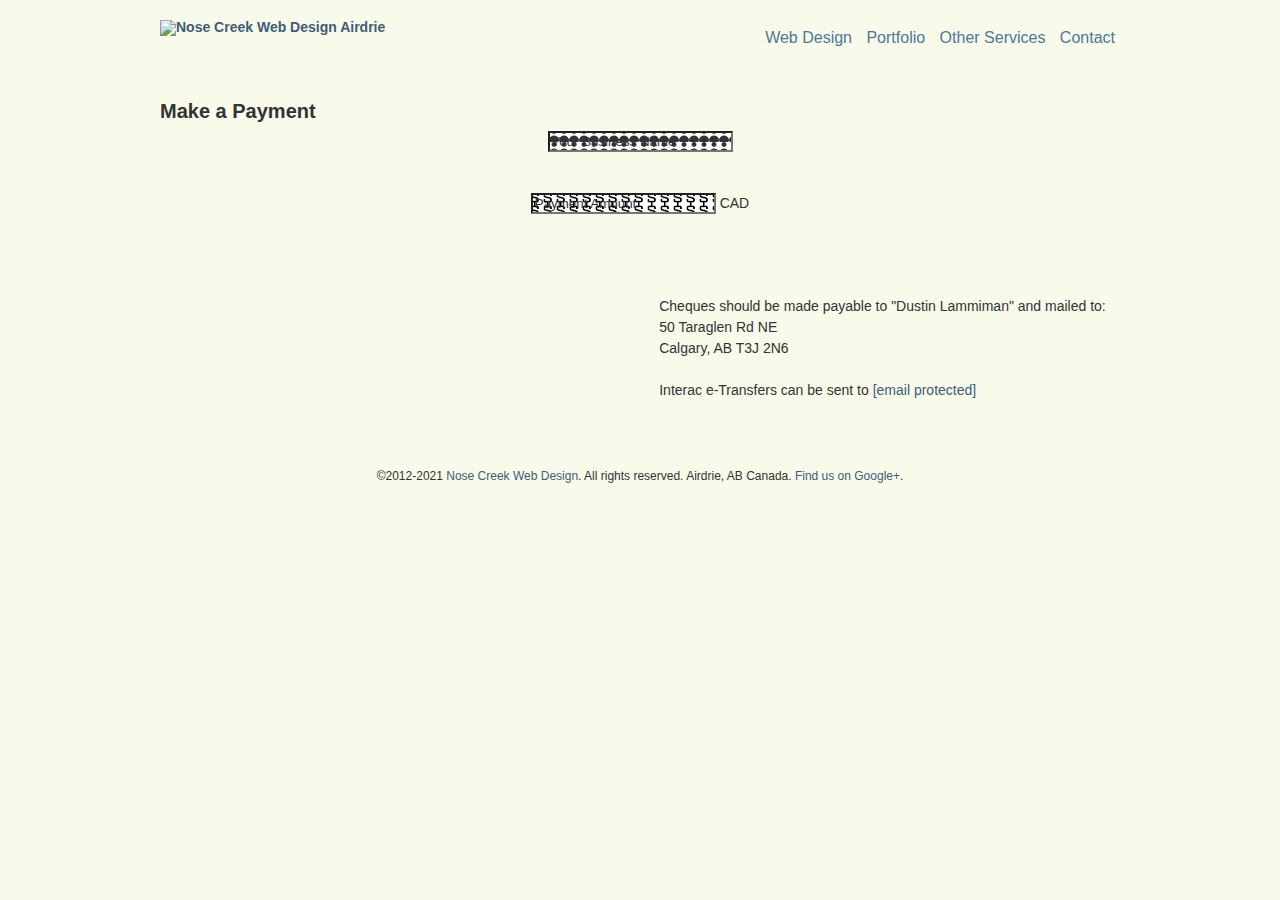
==== payments/index.html @ 15c3c30e "Payments Styles" ====
<!DOCTYPE html>
<!--[if lt IE 7 ]> <html class="ie6"> <![endif]-->
<!--[if IE 7 ]>    <html class="ie7"> <![endif]-->
<!--[if IE 8 ]>    <html class="ie8"> <![endif]-->
<!--[if IE 9 ]>    <html class="ie9"> <![endif]-->
<!--[if (gt IE 9)|!(IE)]><!--> <html class=""> <!--<![endif]-->
	<head>
		
		<meta charset="UTF-8" />
		
		<title>Nose Creek Web Design Airdrie:  Quality, Affordable Website Design in Airdrie, AB.</title>
		
		<meta name="viewport" content="width=device-width, initial-scale=1.0" />
		
		<link rel="shortcut icon" href="//nosecreekweb.ca/img/favicon.ico" />
		
		<!-- Le HTML5 shim, for IE6-8 support of HTML5 elements -->
		<!--[if lt IE 9]>
			<script src="http://html5shim.googlecode.com/svn/trunk/html5.js"></script>
		<![endif]-->
		
		<link rel="stylesheet" type="text/css" media="all" href="//nosecreek.github.io/style.css" />
	
	</head>

	<body>
		
		<header id="header">
			
			<div id="logo">
				<h1><a href="http://nosecreekweb.ca/" title="Nose Creek Web Design Airdrie" rel="home"><img src="//nosecreekweb.ca/img/logo@2x.png" alt="Nose Creek Web Design Airdrie" /></a></h1>
			</div>
			
			<nav>
				<ul>
					<li id="menu-item-6"><a href="http://nosecreekweb.ca/#webdesign">Web Design</a></li>
					<li id="menu-item-5"><a href="http://nosecreekweb.ca/#portfolio">Portfolio</a></li>
					<li id="menu-item-7"><a href="http://nosecreekweb.ca/#seo">Other Services</a></li>
					<li id="menu-item-9"><a href="http://nosecreekweb.ca/#contact">Contact</a></li>
				</ul>
			</nav>
			
		</header>
		
		<section id="webdesign">
			<h2>Make a Payment</h2>
			
			<div id="smart-button-container">
				<div style="text-align: center"><input placeholder="Your Business Name" type="text" name="descriptionInput" id="description" maxlength="127" value=""></div>
				  <p id="descriptionError" style="visibility: hidden; color:red; text-align: center;">Please your business name</p>
				<div style="text-align: center"><input placeholder="Payment Amount" name="amountInput" type="number" id="amount" value="" ><span> CAD</span></div>
				  <p id="priceLabelError" style="visibility: hidden; color:red; text-align: center;">Please enter a payment amount</p>
				<div id="invoiceidDiv" style="text-align: center; display: none;"><label for="invoiceid"> </label><input name="invoiceid" maxlength="127" type="text" id="invoiceid" value="" ></div>
				  <p id="invoiceidError" style="visibility: hidden; color:red; text-align: center;">Please enter an Invoice ID</p>
				<div style="text-align: center; margin-top: 0.625rem;" id="paypal-button-container"></div>
			</div>
			  <script src="https://www.paypal.com/sdk/js?client-id=sb&currency=CAD" data-sdk-integration-source="button-factory"></script>
			  <script>
			  function initPayPalButton() {
				var description = document.querySelector('#smart-button-container #description');
				var amount = document.querySelector('#smart-button-container #amount');
				var descriptionError = document.querySelector('#smart-button-container #descriptionError');
				var priceError = document.querySelector('#smart-button-container #priceLabelError');
				var invoiceid = document.querySelector('#smart-button-container #invoiceid');
				var invoiceidError = document.querySelector('#smart-button-container #invoiceidError');
				var invoiceidDiv = document.querySelector('#smart-button-container #invoiceidDiv');

				var elArr = [description, amount];

				if (invoiceidDiv.firstChild.innerHTML.length > 1) {
				  invoiceidDiv.style.display = "block";
				}

				var purchase_units = [];
				purchase_units[0] = {};
				purchase_units[0].amount = {};

				function validate(event) {
				  return event.value.length > 0;
				}

				paypal.Buttons({
				  style: {
					color: 'blue',
					shape: 'rect',
					label: 'pay',
					layout: 'vertical',
					
				  },

				  onInit: function (data, actions) {
					actions.disable();

					if(invoiceidDiv.style.display === "block") {
					  elArr.push(invoiceid);
					}

					elArr.forEach(function (item) {
					  item.addEventListener('keyup', function (event) {
						var result = elArr.every(validate);
						if (result) {
						  actions.enable();
						} else {
						  actions.disable();
						}
					  });
					});
				  },

				  onClick: function () {
					if (description.value.length < 1) {
					  descriptionError.style.visibility = "visible";
					} else {
					  descriptionError.style.visibility = "hidden";
					}

					if (amount.value.length < 1) {
					  priceError.style.visibility = "visible";
					} else {
					  priceError.style.visibility = "hidden";
					}

					if (invoiceid.value.length < 1 && invoiceidDiv.style.display === "block") {
					  invoiceidError.style.visibility = "visible";
					} else {
					  invoiceidError.style.visibility = "hidden";
					}

					purchase_units[0].description = description.value;
					purchase_units[0].amount.value = amount.value;

					if(invoiceid.value !== '') {
					  purchase_units[0].invoice_id = invoiceid.value;
					}
				  },

				  createOrder: function (data, actions) {
					return actions.order.create({
					  purchase_units: purchase_units,
					});
				  },

				  onApprove: function (data, actions) {
					return actions.order.capture().then(function (details) {
					  alert('Transaction completed by ' + details.payer.name.given_name + '!');
					});
				  },

				  onError: function (err) {
					console.log(err);
				  }
				}).render('#paypal-button-container');
			  }
			  initPayPalButton();
			  </script>
			
			<div id="other-2">
				<p>Cheques should be made payable to "Dustin Lammiman" and mailed to:</p>
				<p>
					50 Taraglen Rd NE<br>
					Calgary, AB T3J 2N6
				</p>
				<p>&nbsp;</p>
				<p>
					Interac e-Transfers can be sent to <a href="/cdn-cgi/l/email-protection#84f4e5fde9e1eaf0f7c4eaebf7e1e7f6e1e1eff3e1e6aae7e5"><span class="__cf_email__" data-cfemail="fb8b9a82969e958f88bb9594889e98899e9e908c9e99d5989a">[email&#160;protected]</span></a>
				</p>
			</div>
		</section>
		
		
		<footer id="footer" itemscope itemtype="http://schema.org/LocalBusiness">
			&copy;2012-2021 <a href="http://www.nosecreekweb.ca/" itemprop="name">Nose Creek Web Design</a>. All rights reserved.
			<span itemprop="address" itemscope itemtype="http://schema.org/PostalAddress">
				<span itemprop="addressLocality">Airdrie</span>, 
				<span itemprop="addressRegion">AB</span>
				<span itemprop="addressCountry">Canada</span>.
			</span>
			<a href="https://plus.google.com/100303134264800323712" target="_blank">Find us on Google+</a>.
		</footer>
		
	<script data-cfasync="false" src="/cdn-cgi/scripts/5c5dd728/cloudflare-static/email-decode.min.js"></script></body>
</html>
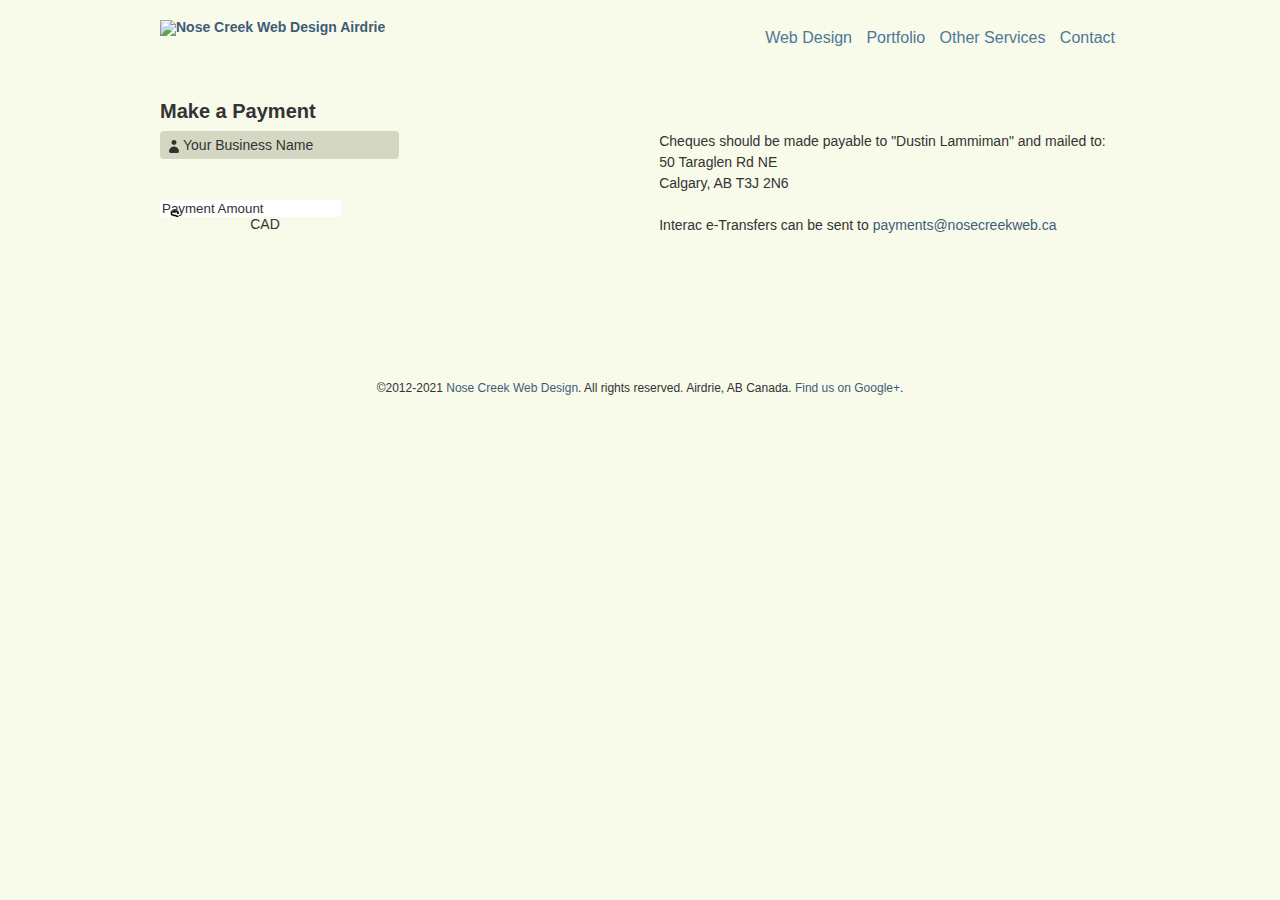
==== commit 9342f345: "Payments email" ====
--- a/payments/index.html
+++ b/payments/index.html
@@ -163,7 +163,7 @@
 				</p>
 				<p>&nbsp;</p>
 				<p>
-					Interac e-Transfers can be sent to <a href="/cdn-cgi/l/email-protection#84f4e5fde9e1eaf0f7c4eaebf7e1e7f6e1e1eff3e1e6aae7e5"><span class="__cf_email__" data-cfemail="fb8b9a82969e958f88bb9594889e98899e9e908c9e99d5989a">[email&#160;protected]</span></a>
+					Interac e-Transfers can be sent to <a href="payments@nosecreekweb.ca">payments@nosecreekweb.ca</a>
 				</p>
 			</div>
 		</section>
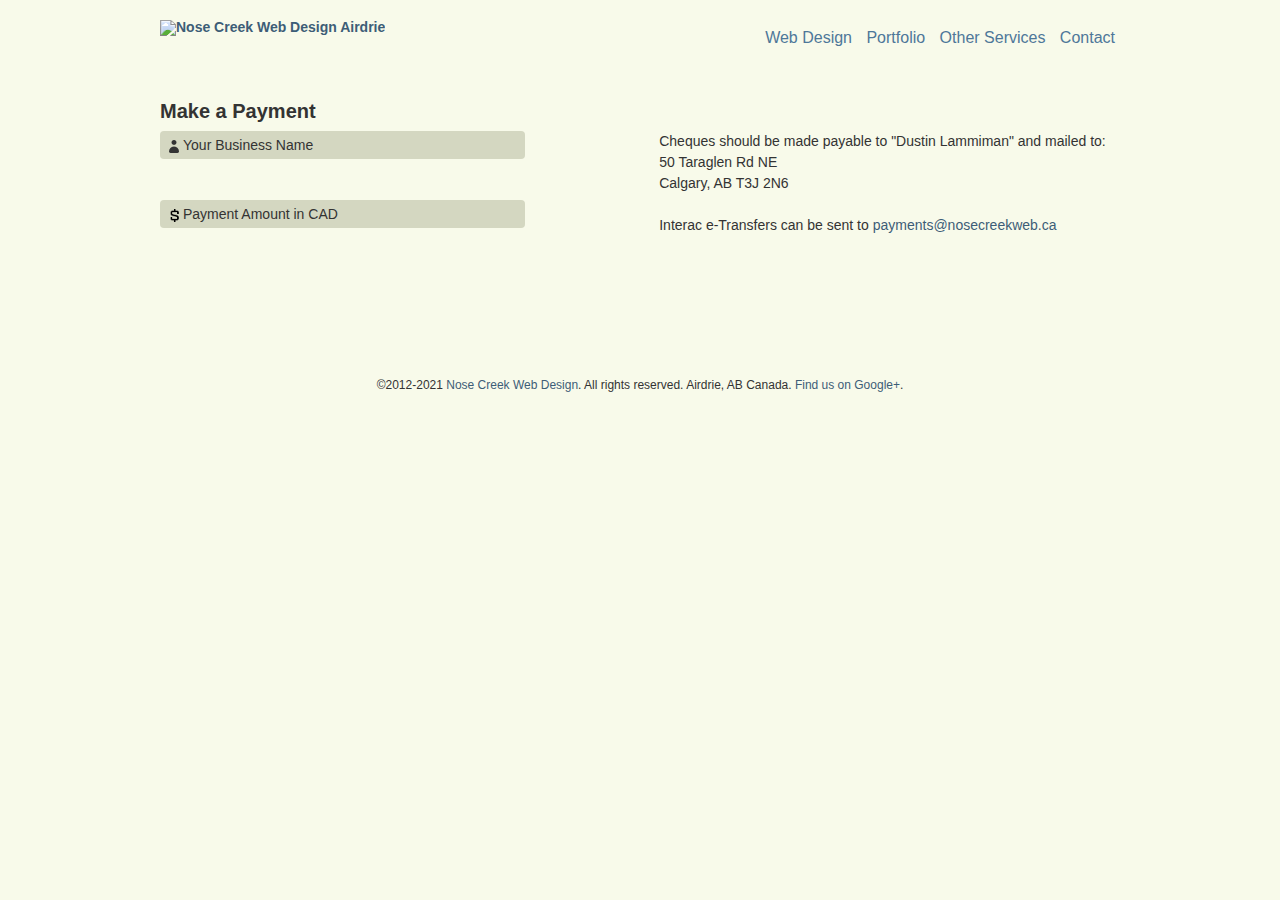
==== commit c3c4441c: "Cleaning up payment styles" ====
--- a/payments/index.html
+++ b/payments/index.html
@@ -49,7 +49,7 @@
 			<div id="smart-button-container">
 				<div style="text-align: center"><input placeholder="Your Business Name" type="text" name="descriptionInput" id="description" maxlength="127" value=""></div>
 				  <p id="descriptionError" style="visibility: hidden; color:red; text-align: center;">Please your business name</p>
-				<div style="text-align: center"><input placeholder="Payment Amount" name="amountInput" type="number" id="amount" value="" ><span> CAD</span></div>
+				<div style="text-align: center"><input placeholder="Payment Amount in CAD" name="amountInput" type="number" id="amount" value="" ></div>
 				  <p id="priceLabelError" style="visibility: hidden; color:red; text-align: center;">Please enter a payment amount</p>
 				<div id="invoiceidDiv" style="text-align: center; display: none;"><label for="invoiceid"> </label><input name="invoiceid" maxlength="127" type="text" id="invoiceid" value="" ></div>
 				  <p id="invoiceidError" style="visibility: hidden; color:red; text-align: center;">Please enter an Invoice ID</p>
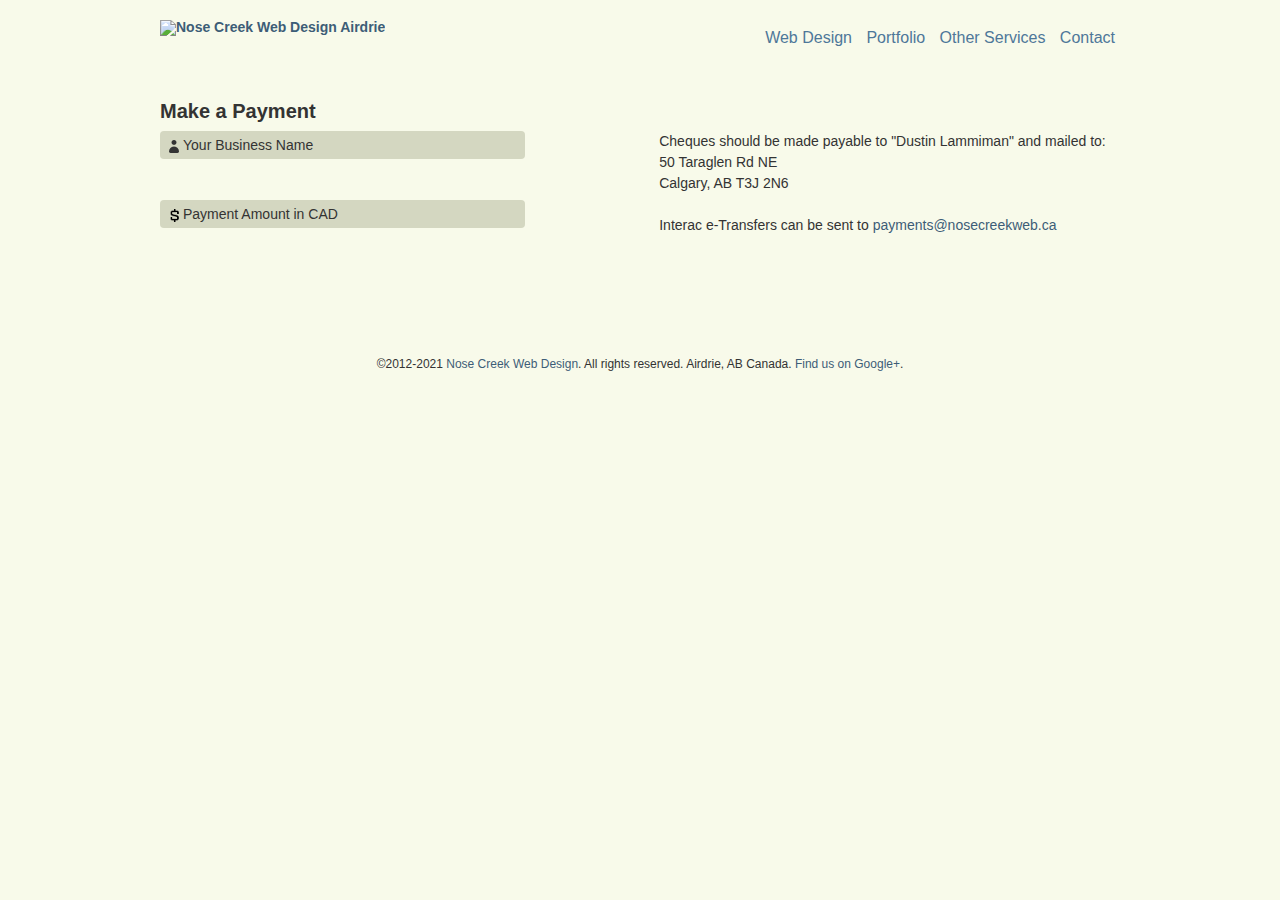
==== commit da636d19: "Less spacing payments" ====
--- a/payments/index.html
+++ b/payments/index.html
@@ -52,7 +52,7 @@
 				<div style="text-align: center"><input placeholder="Payment Amount in CAD" name="amountInput" type="number" id="amount" value="" ></div>
 				  <p id="priceLabelError" style="visibility: hidden; color:red; text-align: center;">Please enter a payment amount</p>
 				<div id="invoiceidDiv" style="text-align: center; display: none;"><label for="invoiceid"> </label><input name="invoiceid" maxlength="127" type="text" id="invoiceid" value="" ></div>
-				  <p id="invoiceidError" style="visibility: hidden; color:red; text-align: center;">Please enter an Invoice ID</p>
+				  <p id="invoiceidError" style="visibility: hidden; color:red; text-align: center;height:0;">Please enter an Invoice ID</p>
 				<div style="text-align: center; margin-top: 0.625rem;" id="paypal-button-container"></div>
 			</div>
 			  <script src="https://www.paypal.com/sdk/js?client-id=sb&currency=CAD" data-sdk-integration-source="button-factory"></script>
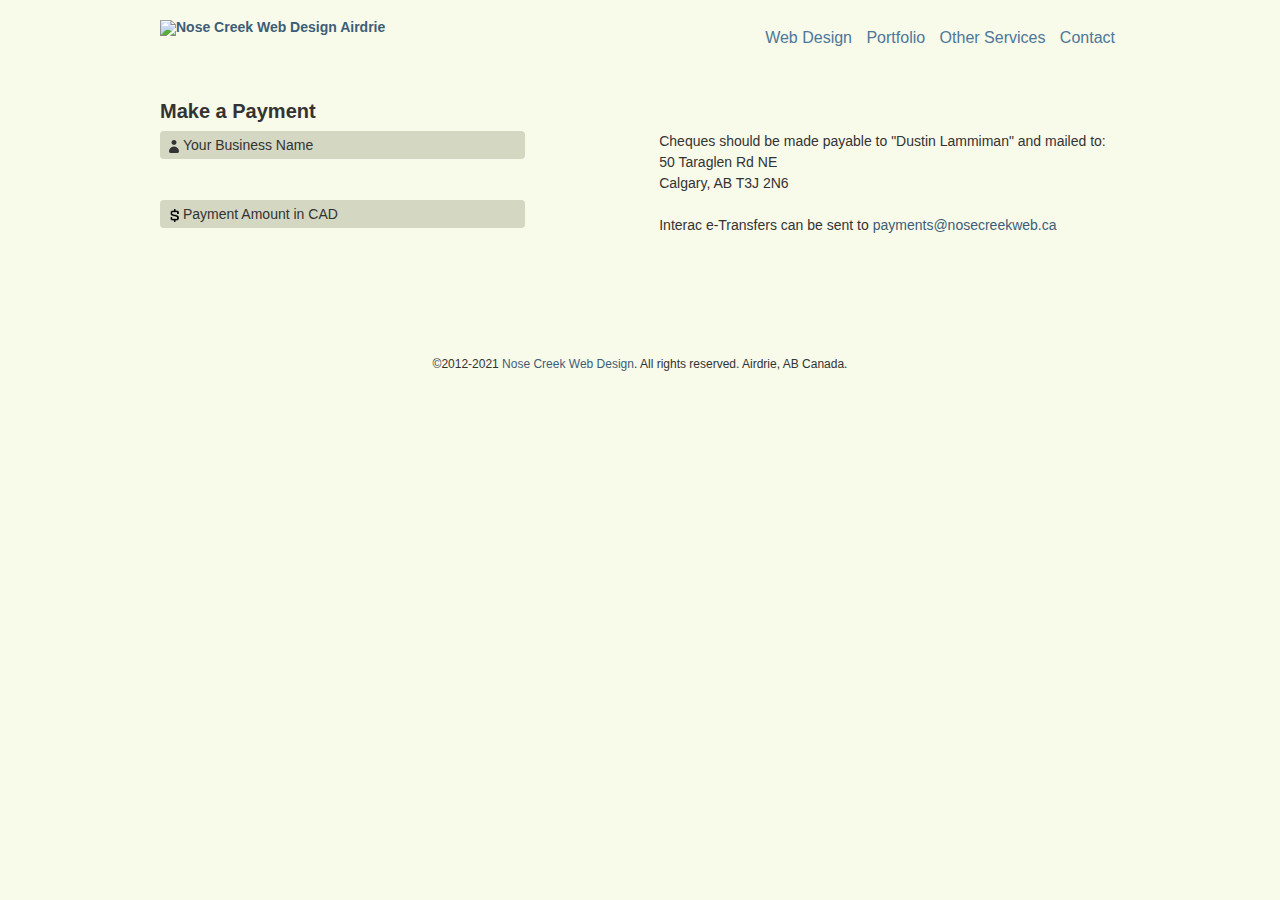
==== commit b557e985: "Remove payments Google+" ====
--- a/payments/index.html
+++ b/payments/index.html
@@ -55,7 +55,7 @@
 				  <p id="invoiceidError" style="visibility: hidden; color:red; text-align: center;height:0;">Please enter an Invoice ID</p>
 				<div style="text-align: center; margin-top: 0.625rem;" id="paypal-button-container"></div>
 			</div>
-			  <script src="https://www.paypal.com/sdk/js?client-id=sb&currency=CAD" data-sdk-integration-source="button-factory"></script>
+			  <script src="https://www.paypal.com/sdk/js?client-id=AU5JRGQxKXYBsMmbh4Ts4XIaKdCDfz1SISSZCXi6u1zr6w0FrQzu2LMif8ZrsEbPXxCX0EioANOfmZjy&currency=CAD" data-sdk-integration-source="button-factory"></script>
 			  <script>
 			  function initPayPalButton() {
 				var description = document.querySelector('#smart-button-container #description');
@@ -163,7 +163,7 @@
 				</p>
 				<p>&nbsp;</p>
 				<p>
-					Interac e-Transfers can be sent to <a href="payments@nosecreekweb.ca">payments@nosecreekweb.ca</a>
+					Interac e-Transfers can be sent to <a href="mailto:payments@nosecreekweb.ca">payments@nosecreekweb.ca</a>
 				</p>
 			</div>
 		</section>
@@ -176,7 +176,6 @@
 				<span itemprop="addressRegion">AB</span>
 				<span itemprop="addressCountry">Canada</span>.
 			</span>
-			<a href="https://plus.google.com/100303134264800323712" target="_blank">Find us on Google+</a>.
 		</footer>
 		
 	<script data-cfasync="false" src="/cdn-cgi/scripts/5c5dd728/cloudflare-static/email-decode.min.js"></script></body>
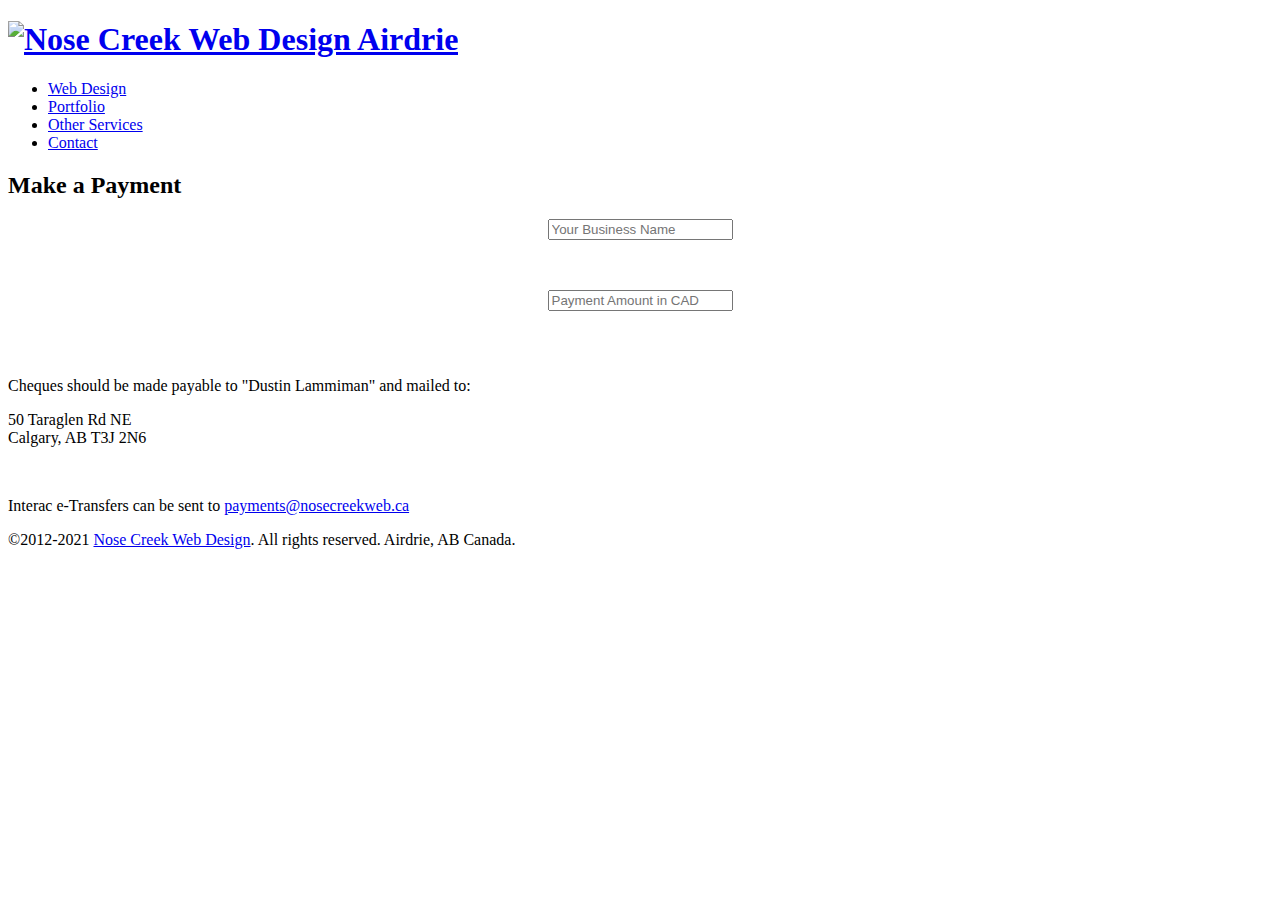
==== commit 3386bca8: "Fix payments css link" ====
--- a/payments/index.html
+++ b/payments/index.html
@@ -20,7 +20,7 @@
 			<script src="http://html5shim.googlecode.com/svn/trunk/html5.js"></script>
 		<![endif]-->
 		
-		<link rel="stylesheet" type="text/css" media="all" href="//nosecreek.github.io/style.css" />
+		<link rel="stylesheet" type="text/css" media="all" href="//nosecreekweb.ca/style.css" />
 	
 	</head>
 
